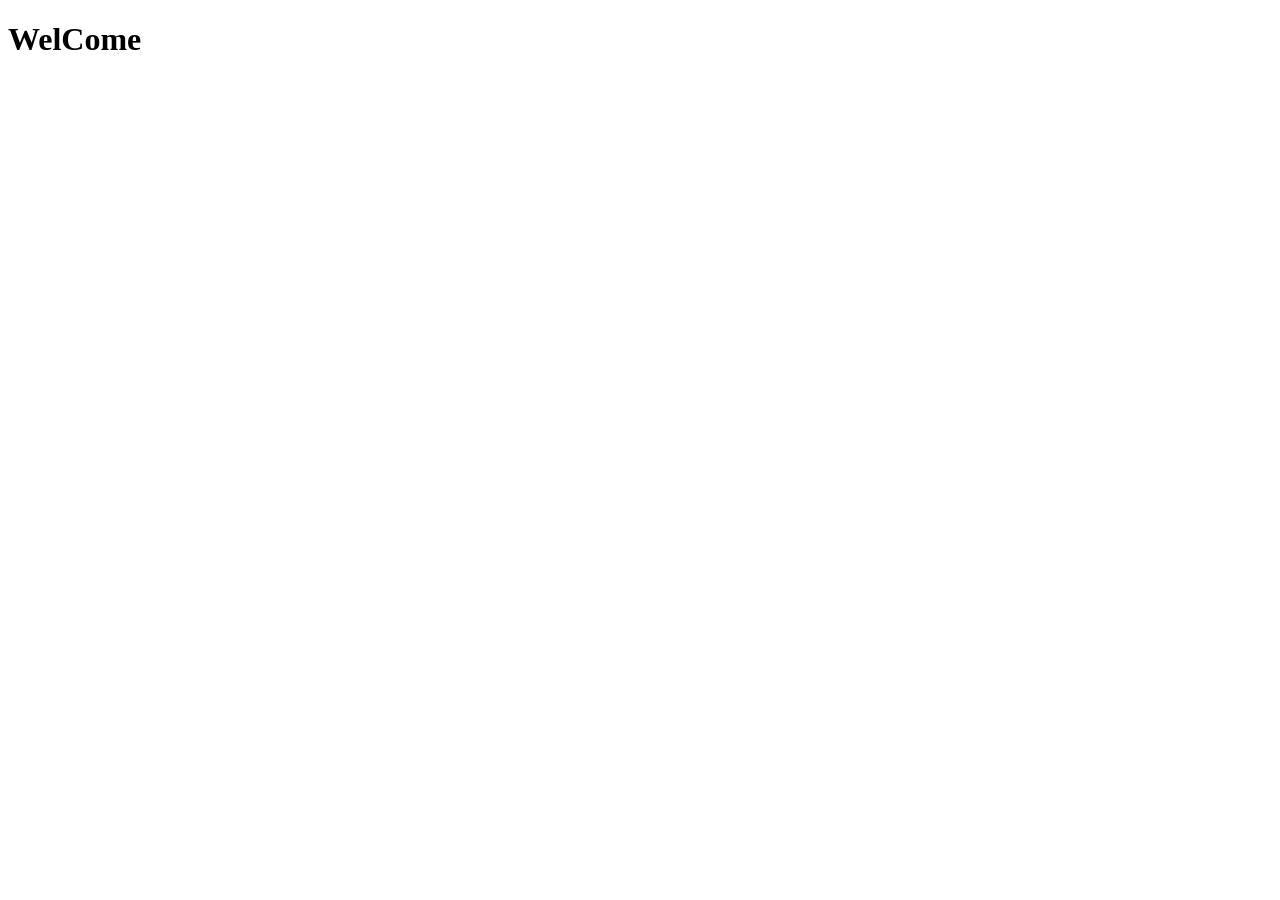
==== index.html @ 3b0e42dc "Actualizacion de la archivo principal" ====
<!DOCTYPE html>
<html lang="es">
<head>
  <meta charset="UTF-8">
  <meta name="viewport" content="width=device-width, initial-scale=1.0">
  <title>SENATI</title>
</head>
<body>
  <h1>WelCome</h1>
</body>
</html>
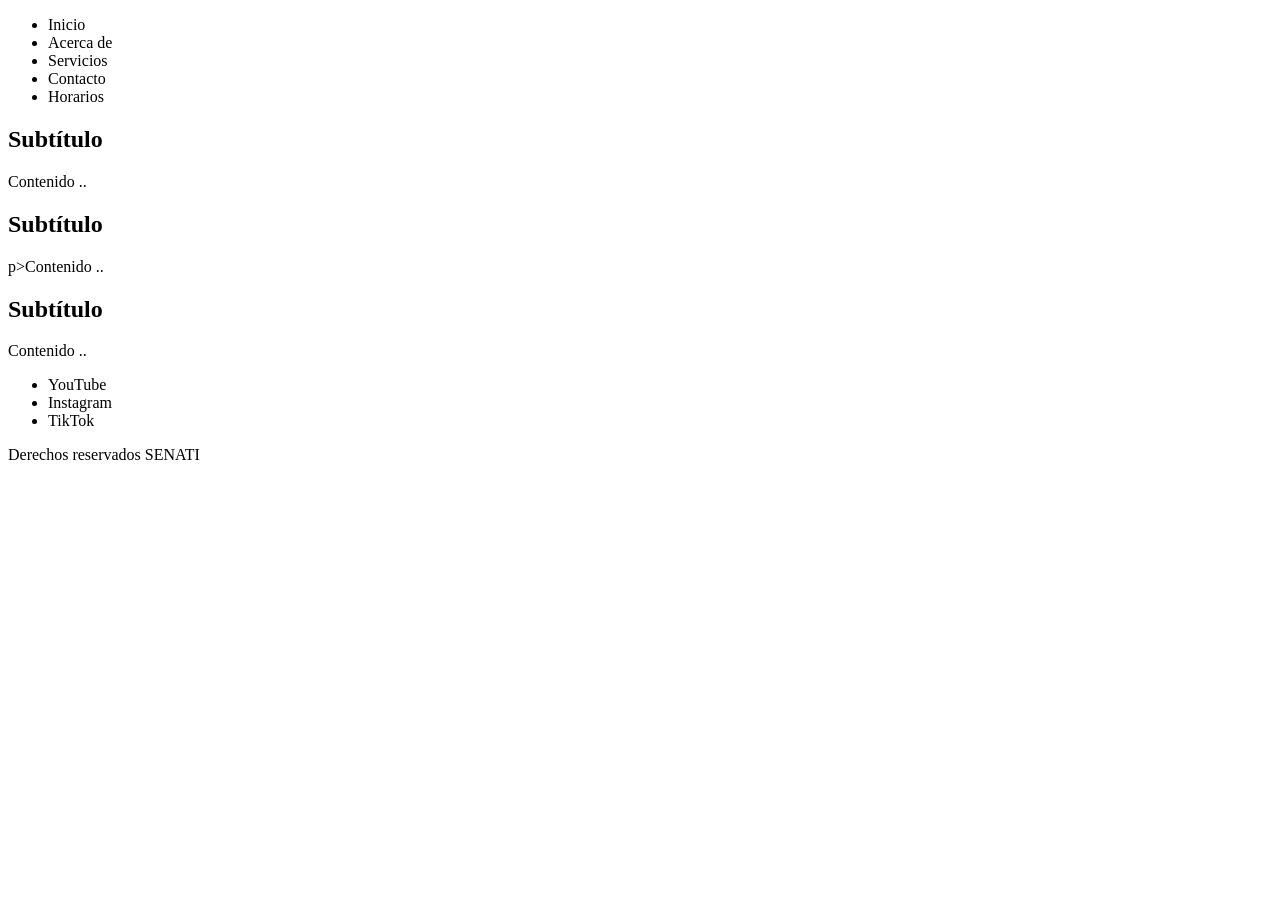
==== commit 9fb898b8: "Practica" ====
--- a/index.html
+++ b/index.html
@@ -6,6 +6,46 @@
   <title>SENATI</title>
 </head>
 <body>
-  <h1>WelCome</h1>
+      <!-- web semántica -->
+
+    <header>
+      <nav>
+        <ul>
+          <li>Inicio</li>
+          <li>Acerca de</li>
+          <li>Servicios</li>
+          <li>Contacto</li>
+          <li>Horarios</li>
+        </ul>
+      </nav>
+    </header>
+
+    <main>
+      <section></section>
+      <section>
+        <article>
+          <h2>Subtítulo</h2>
+          <p>Contenido .. </p>
+        </article>
+        <h2>Subtítulo</h2>
+        p>Contenido .. </p>
+        <article>
+          <h2>Subtítulo</h2>
+          <p>Contenido .. </p>
+        </article>
+      </section>
+
+      <section></section>
+    </main>
+
+  <footer>
+    <ul>
+      <li>YouTube</li>
+      <li>Instagram</li>
+      <li>TikTok</li>
+    </ul>
+    <p>Derechos reservados SENATI</p>
+  </footer>
+  
 </body>
 </html>
